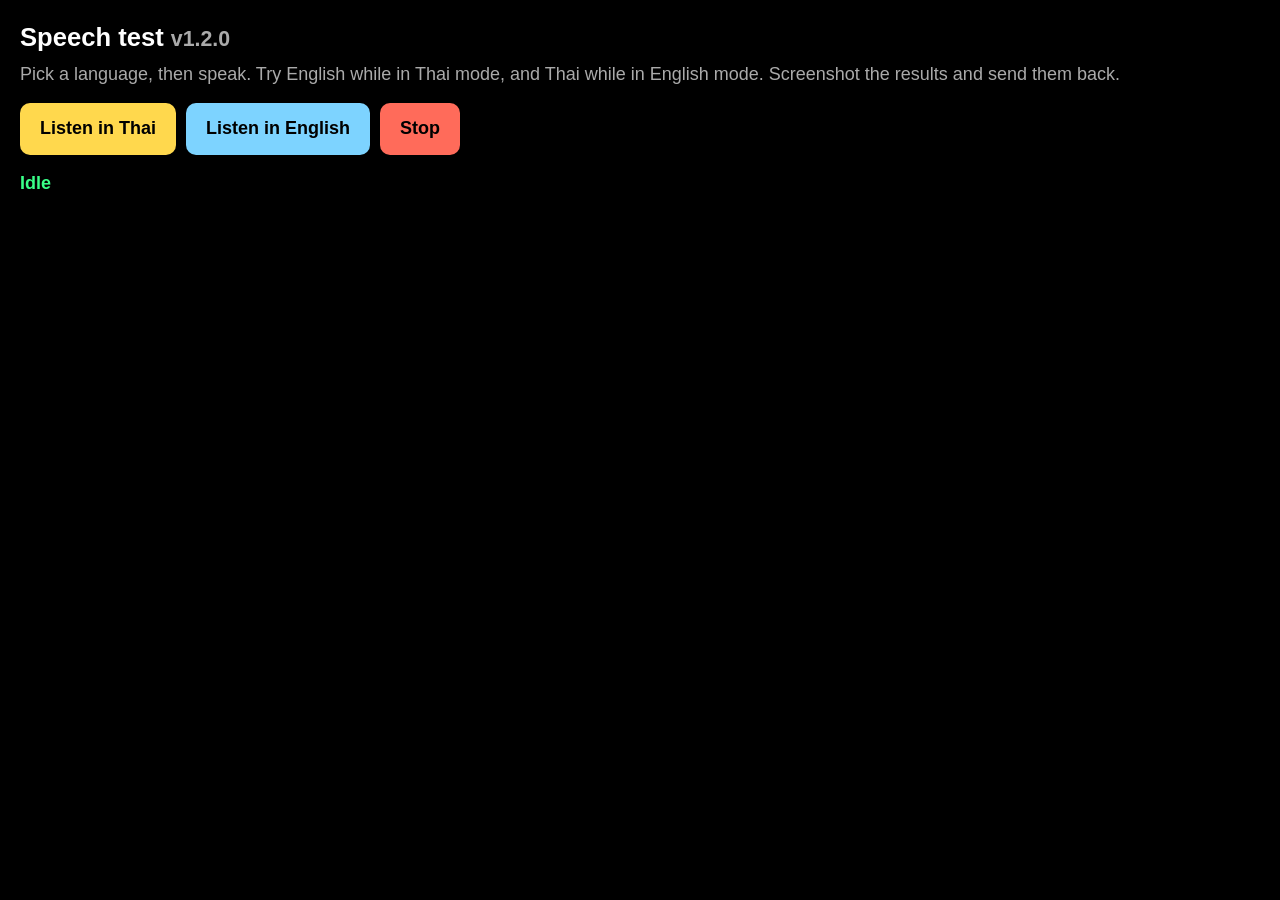
==== test.html @ e0ebd70e "v1.2.0: free-only Thai/English captions with auto-switch - Remove OpenAI relay and Cloudflare Worker" ====
<!doctype html>
<html lang="en">
  <head>
    <meta charset="UTF-8" />
    <meta name="viewport" content="width=device-width, initial-scale=1" />
    <title>Listen Large Speech Test</title>
    <style>
      body { margin: 0; padding: 20px; background: #000; color: #fff; font: 18px/1.4 -apple-system, sans-serif; }
      h1 { margin: 0 0 6px; font-size: 1.6rem; }
      p { color: #aaa; margin: 0 0 16px; }
      .row { display: flex; gap: 10px; flex-wrap: wrap; margin-bottom: 16px; }
      button { min-height: 52px; padding: 0 20px; border: 0; border-radius: 10px; font: inherit; font-weight: 800; }
      .th { background: #ffd84d; } .en { background: #7dd3ff; } .stop { background: #ff6b5a; }
      #status { font-weight: 800; color: #39ff88; margin-bottom: 12px; }
      ol { padding-left: 22px; } li { margin-bottom: 12px; }
      .meta { display: block; color: #aaa; font-size: 0.85rem; }
    </style>
  </head>
  <body>
    <h1>Speech test <small style="color:#aaa">v1.2.0</small></h1>
    <p>Pick a language, then speak. Try English while in Thai mode, and Thai while in English mode. Screenshot the results and send them back.</p>
    <div class="row">
      <button class="th" data-lang="th-TH">Listen in Thai</button>
      <button class="en" data-lang="en-US">Listen in English</button>
      <button class="stop" id="stop">Stop</button>
    </div>
    <div id="status">Idle</div>
    <ol id="log"></ol>
    <script>
      const SR = window.SpeechRecognition || window.webkitSpeechRecognition;
      const statusEl = document.querySelector("#status");
      const log = document.querySelector("#log");
      let rec = null;
      if (!SR) statusEl.textContent = "Speech recognition not supported in this browser";

      function count(text) {
        return {
          thai: (text.match(/[฀-๿]/g) || []).length,
          latin: (text.match(/[A-Za-z]/g) || []).length
        };
      }

      function start(lang) {
        if (!SR) return;
        rec?.abort();
        rec = new SR();
        rec.lang = lang;
        rec.continuous = true;
        rec.interimResults = false;
        rec.onstart = () => (statusEl.textContent = `Listening (${lang})`);
        rec.onerror = (e) => (statusEl.textContent = `Error: ${e.error}`);
        rec.onend = () => (statusEl.textContent = "Ended — tap a button to listen again");
        rec.onresult = (e) => {
          for (let i = e.resultIndex; i < e.results.length; i += 1) {
            if (!e.results[i].isFinal) continue;
            const alt = e.results[i][0];
            const c = count(alt.transcript);
            const li = document.createElement("li");
            li.textContent = alt.transcript;
            const meta = document.createElement("span");
            meta.className = "meta";
            meta.textContent = `mode ${lang} · confidence ${(alt.confidence || 0).toFixed(2)} · Thai chars ${c.thai} · Latin chars ${c.latin}`;
            li.append(meta);
            log.prepend(li);
          }
        };
        try { rec.start(); } catch (err) { statusEl.textContent = `Could not start: ${err.message}`; }
      }

      document.querySelectorAll("[data-lang]").forEach((b) => b.addEventListener("click", () => start(b.dataset.lang)));
      document.querySelector("#stop").addEventListener("click", () => { rec?.stop(); statusEl.textContent = "Stopped"; });
    </script>
  </body>
</html>
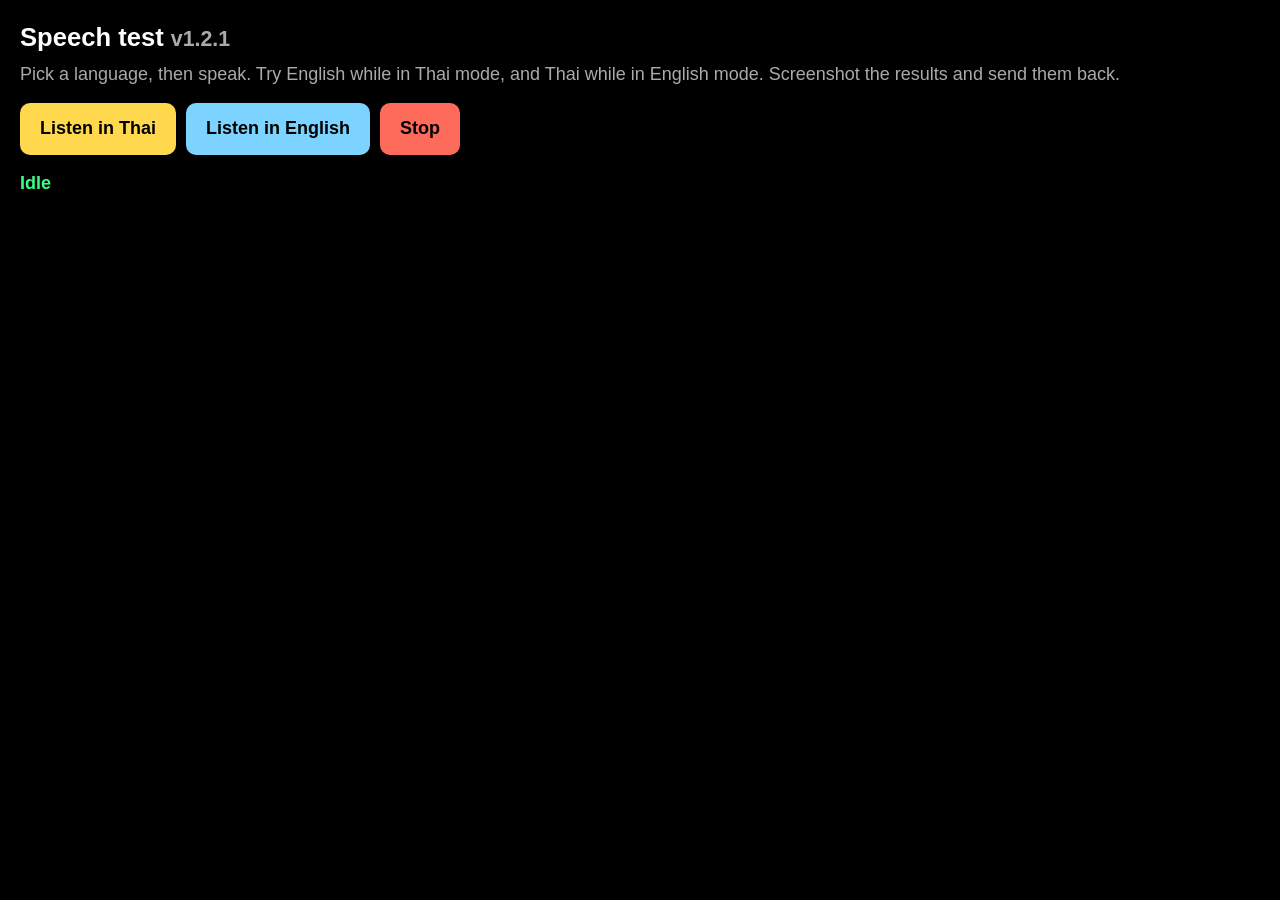
==== commit 4482f431: "v1.2.1: make Thai the home mode; return from English on short results or a pause Real-device test sh" ====
--- a/test.html
+++ b/test.html
@@ -17,7 +17,7 @@
     </style>
   </head>
   <body>
-    <h1>Speech test <small style="color:#aaa">v1.2.0</small></h1>
+    <h1>Speech test <small style="color:#aaa">v1.2.1</small></h1>
     <p>Pick a language, then speak. Try English while in Thai mode, and Thai while in English mode. Screenshot the results and send them back.</p>
     <div class="row">
       <button class="th" data-lang="th-TH">Listen in Thai</button>
@@ -59,7 +59,7 @@
             li.textContent = alt.transcript;
             const meta = document.createElement("span");
             meta.className = "meta";
-            meta.textContent = `mode ${lang} · confidence ${(alt.confidence || 0).toFixed(2)} · Thai chars ${c.thai} · Latin chars ${c.latin}`;
+            meta.textContent = `mode ${lang} · words ${alt.transcript.trim().split(/\s+/).filter(Boolean).length} · confidence ${(alt.confidence || 0).toFixed(2)} · Thai chars ${c.thai} · Latin chars ${c.latin}`;
             li.append(meta);
             log.prepend(li);
           }
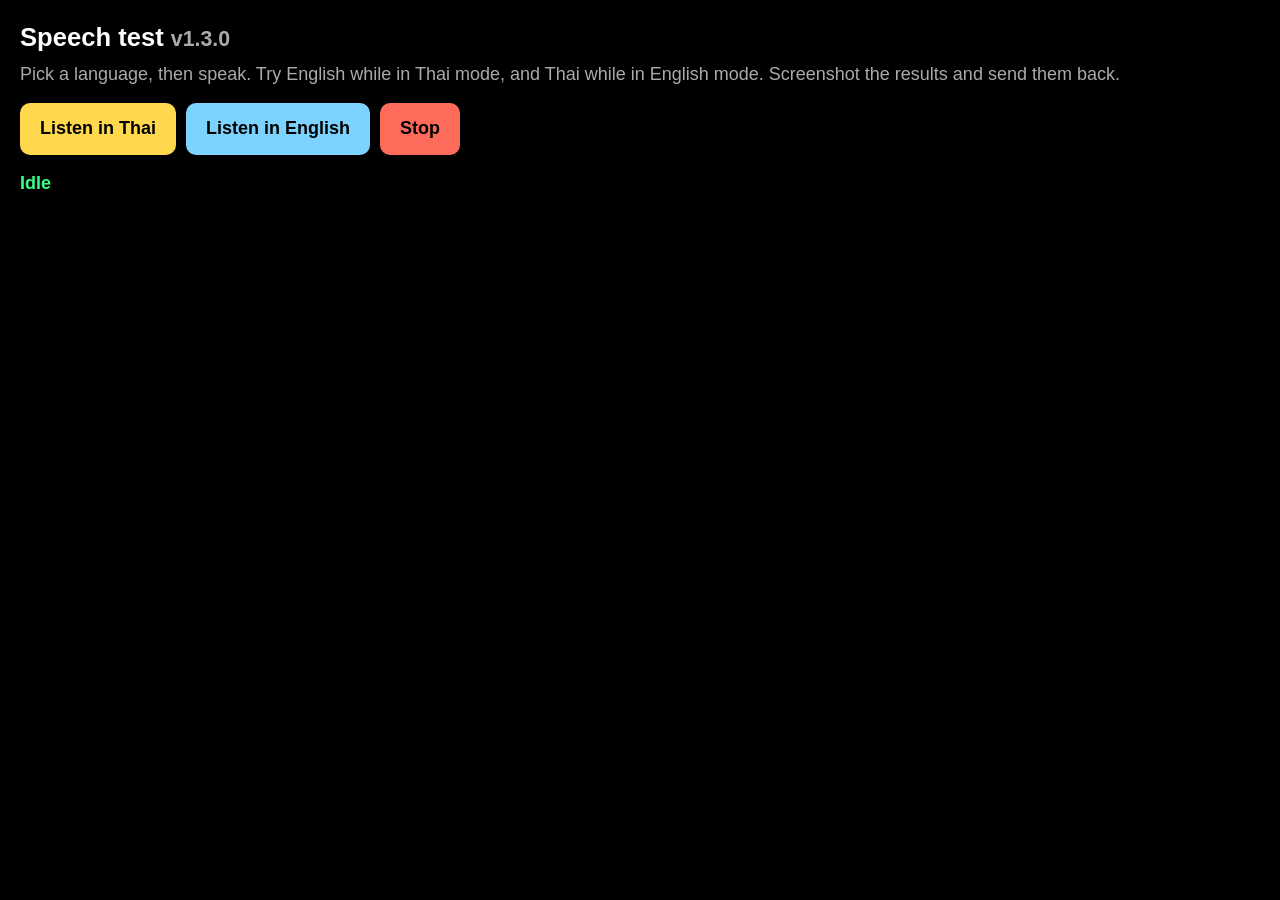
==== commit 3b27bbf6: "v1.3.0: free English translation under Thai captions Thai captions show immediately; an English line" ====
--- a/test.html
+++ b/test.html
@@ -17,7 +17,7 @@
     </style>
   </head>
   <body>
-    <h1>Speech test <small style="color:#aaa">v1.2.1</small></h1>
+    <h1>Speech test <small style="color:#aaa">v1.3.0</small></h1>
     <p>Pick a language, then speak. Try English while in Thai mode, and Thai while in English mode. Screenshot the results and send them back.</p>
     <div class="row">
       <button class="th" data-lang="th-TH">Listen in Thai</button>
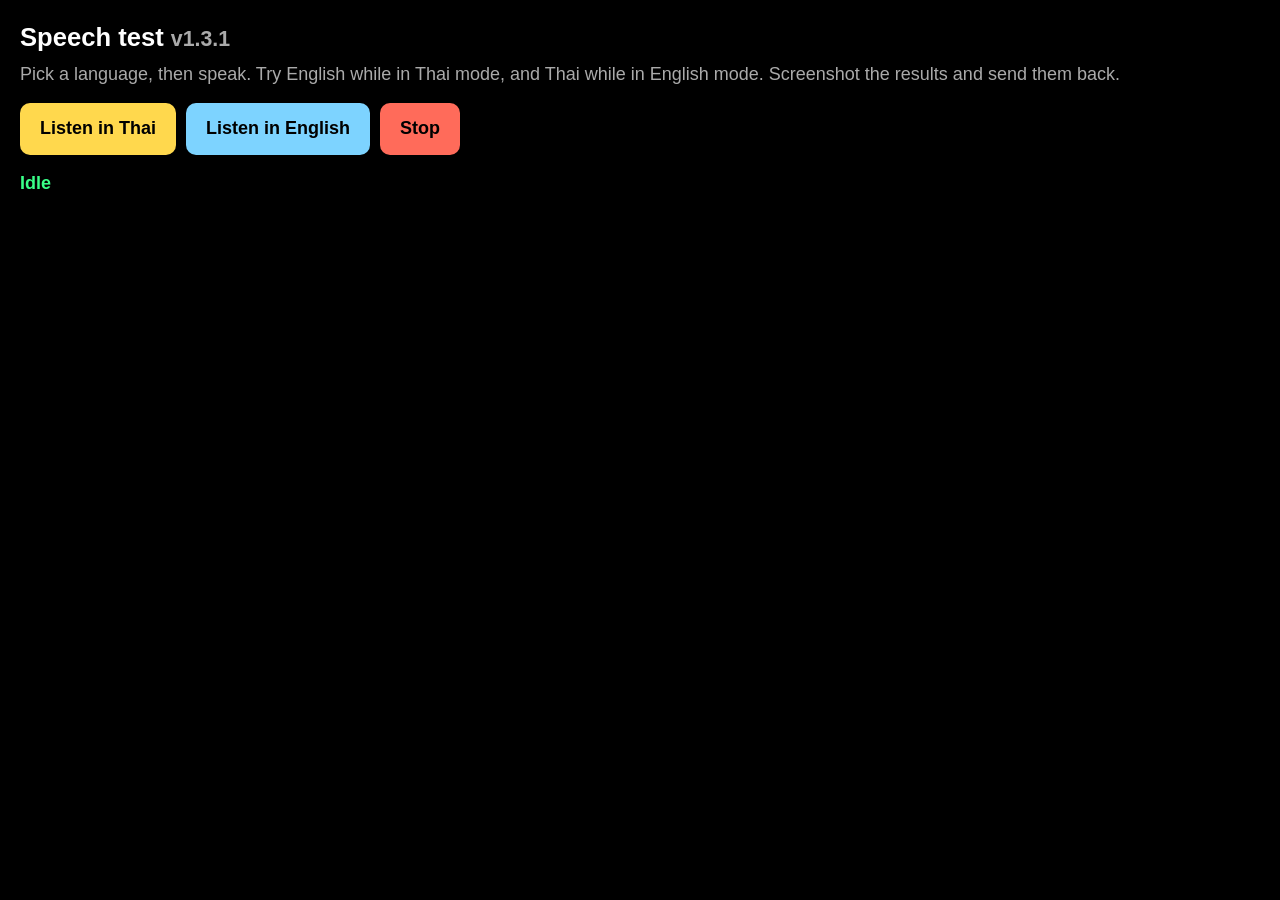
==== commit 78534d8d: "v1.3.1: make updates show on next open (bypass 10-min HTTP cache) GitHub Pages serves max-age=600, a" ====
--- a/test.html
+++ b/test.html
@@ -17,7 +17,7 @@
     </style>
   </head>
   <body>
-    <h1>Speech test <small style="color:#aaa">v1.3.0</small></h1>
+    <h1>Speech test <small style="color:#aaa">v1.3.1</small></h1>
     <p>Pick a language, then speak. Try English while in Thai mode, and Thai while in English mode. Screenshot the results and send them back.</p>
     <div class="row">
       <button class="th" data-lang="th-TH">Listen in Thai</button>
